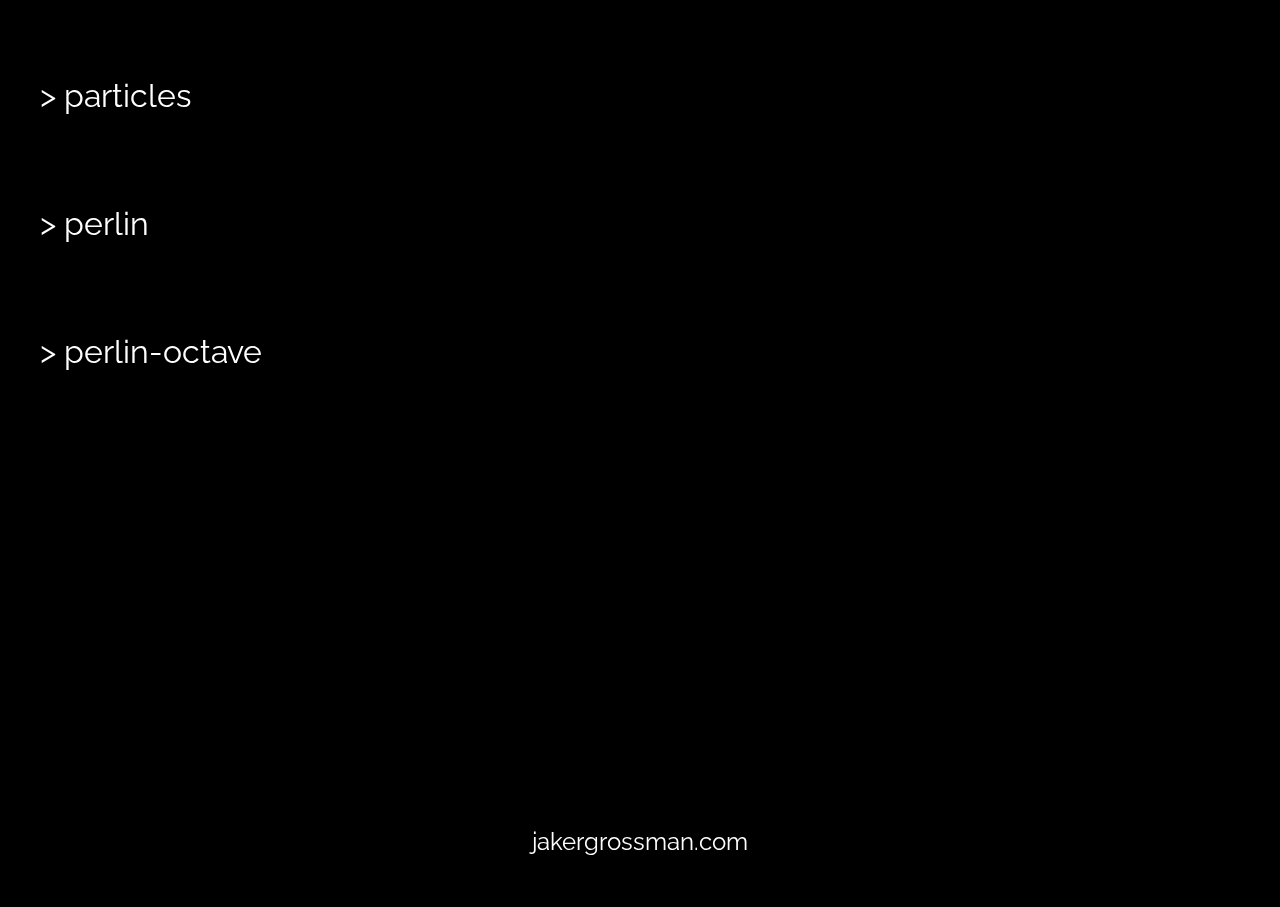
==== index.html @ 81896ce3 "create webl-playground landing page, add mobile to particles" ====
<!DOCTYPE html>
<html>
    <head>
        <script type="text/javascript" src="dep/chroma.js/chroma.min.js"></script>
        <script type="module" src="main.js"></script>
        <link rel="stylesheet" href="https://fonts.googleapis.com/css?family=Raleway">
        <link rel="stylesheet" href="style.css"/>
    </head>
    <body>
        <canvas id="screen"></canvas>
        <div id="content">
            <ul id="sidebar">
                <li>
                    <a href="particles/">particles</a>
                </li>
                <li>
                    <a href="perlin/">perlin</a>
                </li>
                <li>
                    <a href="perlin-octave/">perlin-octave</a>
                </li>
            </ul>
        </div>
        <div id="me">
            <a href="https://www.jakergrossman.com">jakergrossman.com</a>
        </div>
    </body>
</html>
---- style.css ----
body { 
    margin: 0;
    overflow: hidden;
    font-family: "Raleway", "monospace";
    font-size: 2rem;
    background-color: black;
}

@supports ((-webkit-backdrop-filter: none) or (backdrop-filter: none))  {
    content:before {
        width: 100vw;
        height: 100vh;
        z-index: 1;
        content: '';
        position: absolute;
        top: 0;
        left: 0;
        right: 0;
        bottom: 0;
        -webkit-backdrop-filter: blur(15px);
        backdrop-filter: blur(15px);
    }
}

canvas {
    display: absolute;
    height: 100vh;
    width: 100vw;
    top: 0;
    left: 0;
    z-index: -1;
}

#content {
    position: fixed;
    top: 0;
    left: 0;
    width: 100%;
    height: 100%;
    z-index: 100;
    -webkit-backdrop-filter: blur(15px);
    backdrop-filter: blur(15px);
}

@supports ((-webkit-backdrop-filter: none) or (backdrop-filter: none))  {
    #content:before {
        z-index: -1;
        content: '';
        position: absolute;
        top: 0;
        left: 0;
        right: 0;
        bottom: 0;
        backdrop-filter: blur(15px);
        border-radius: 15px;
    }
}

#sidebar {
    position: fixed;
    top: 0;
    left: 0;
}

li {
    list-style: none;
}

li:before {
    content: '\03E \020';
    color: white;
}

a {
    text-decoration: none;
    color: white;
    height: 100%;
    text-align: center;
    line-height: 4em;
}

a:hover {
    text-decoration: underline;
}

#me {
    position: absolute;
    width: 100%;
    bottom: 10px;
    text-align: center;
    z-index: 999;
}

#me a {
    text-align: center;
    font-size: 1.5rem;
}
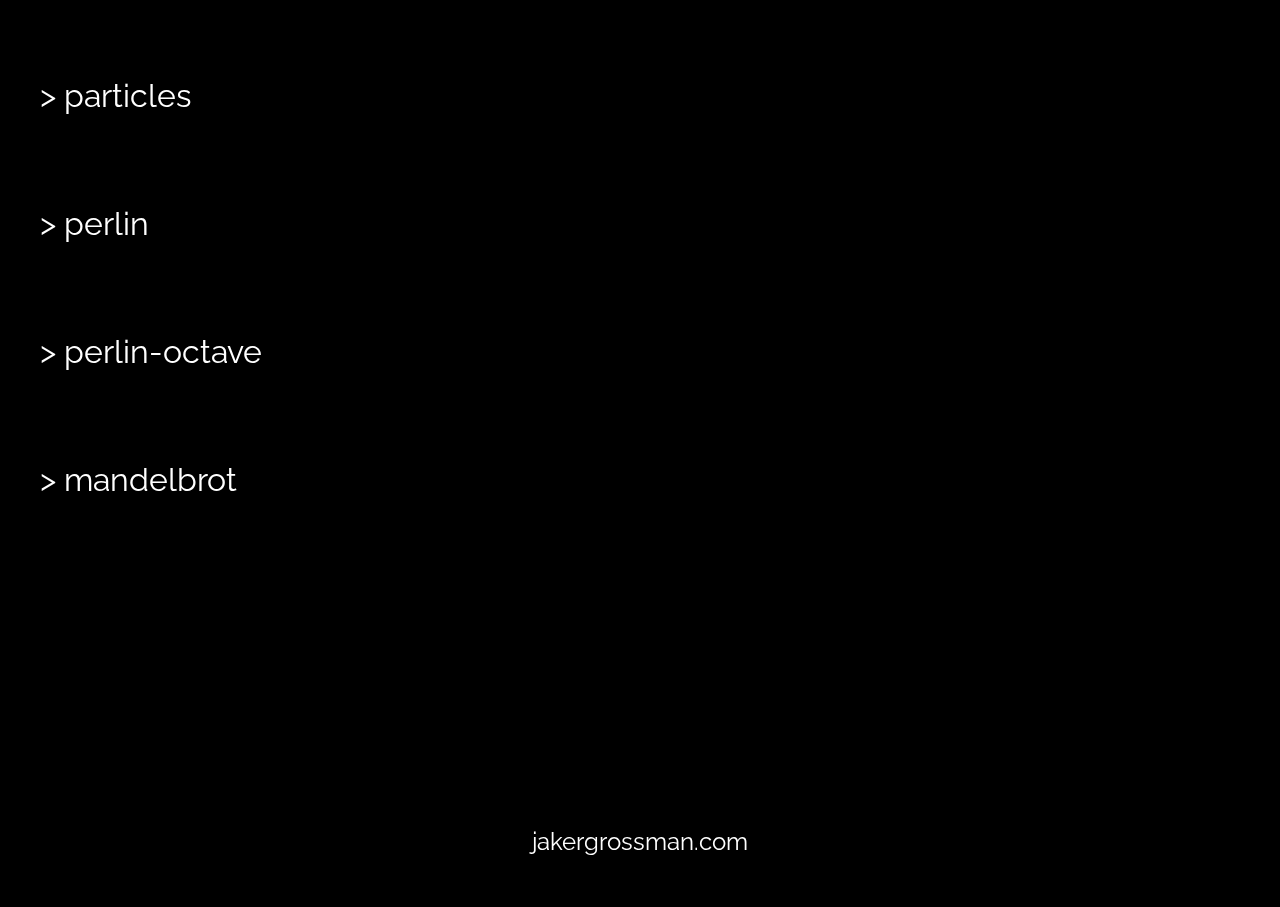
==== commit 631cbca3: "add mandelbrot" ====
--- a/index.html
+++ b/index.html
@@ -2,27 +2,30 @@
 <html>
     <head>
         <script type="text/javascript" src="dep/chroma.js/chroma.min.js"></script>
-        <script type="module" src="main.js"></script>
+        <script type="module" src="lines/main.js"></script>
         <link rel="stylesheet" href="https://fonts.googleapis.com/css?family=Raleway">
-        <link rel="stylesheet" href="style.css"/>
+        <link rel="stylesheet" href="lines/style.css"/>
     </head>
     <body>
         <canvas id="screen"></canvas>
         <div id="content">
             <ul id="sidebar">
                 <li>
-                    <a href="particles/">particles</a>
+                    <a class="underlined" href="particles/">particles</a>
                 </li>
                 <li>
-                    <a href="perlin/">perlin</a>
+                    <a class="underlined" href="perlin/">perlin</a>
                 </li>
                 <li>
-                    <a href="perlin-octave/">perlin-octave</a>
+                    <a class="underlined" href="perlin-octave/">perlin-octave</a>
+                </li>
+                <li>
+                    <a class="underlined" href="mandelbrot/">mandelbrot</a>
                 </li>
             </ul>
         </div>
         <div id="me">
-            <a href="https://www.jakergrossman.com">jakergrossman.com</a>
+            <a class="underlined" href="https://www.jakergrossman.com">jakergrossman.com</a>
         </div>
     </body>
 </html>
--- a/lines/style.css
+++ b/lines/style.css
@@ -0,0 +1,96 @@
+body { 
+    margin: 0;
+    overflow: hidden;
+    font-family: "Raleway", "monospace";
+    font-size: 2rem;
+    background-color: black;
+}
+
+.underlined {
+    transition: 0.2s ease-in-out;
+    text-decoration: underline;
+    text-decoration-color: transparent;
+    -moz-text-decoration-color: transparent;
+    -webkit-text-decoration-color: transparent;
+}
+
+.underlined:hover {
+    text-decoration-color: white;
+    -moz-text-decoration-color: white;
+    -webkit-text-decoration-color: white;
+}
+
+@supports ((-webkit-backdrop-filter: none) or (backdrop-filter: none))  {
+    content:before {
+        width: 100vw;
+        height: 100vh;
+        z-index: 1;
+        content: '';
+        position: absolute;
+        top: 0;
+        left: 0;
+        right: 0;
+        bottom: 0;
+        -webkit-backdrop-filter: blur(15px);
+        backdrop-filter: blur(15px);
+    }
+}
+
+canvas {
+    display: absolute;
+    height: 100vh;
+    width: 100vw;
+    top: 0;
+    left: 0;
+    z-index: -1;
+}
+
+#content {
+    position: fixed;
+    top: 0;
+    left: 0;
+    width: 100%;
+    height: 100%;
+    z-index: 100;
+    -webkit-backdrop-filter: blur(15px);
+    backdrop-filter: blur(15px);
+}
+
+#sidebar {
+    position: fixed;
+    top: 0;
+    left: 0;
+}
+
+li {
+    list-style: none;
+}
+
+li:before {
+    content: '\03E \020';
+    color: white;
+}
+
+a {
+    color: white;
+    height: 100%;
+    text-align: center;
+    line-height: 4em;
+}
+
+a:hover {
+    text-decoration: underline;
+}
+
+#me {
+    position: absolute;
+    width: 100%;
+    bottom: 10px;
+    text-align: center;
+    z-index: 999;
+}
+
+#me a {
+    text-align: center;
+    font-size: 1.5rem;
+}
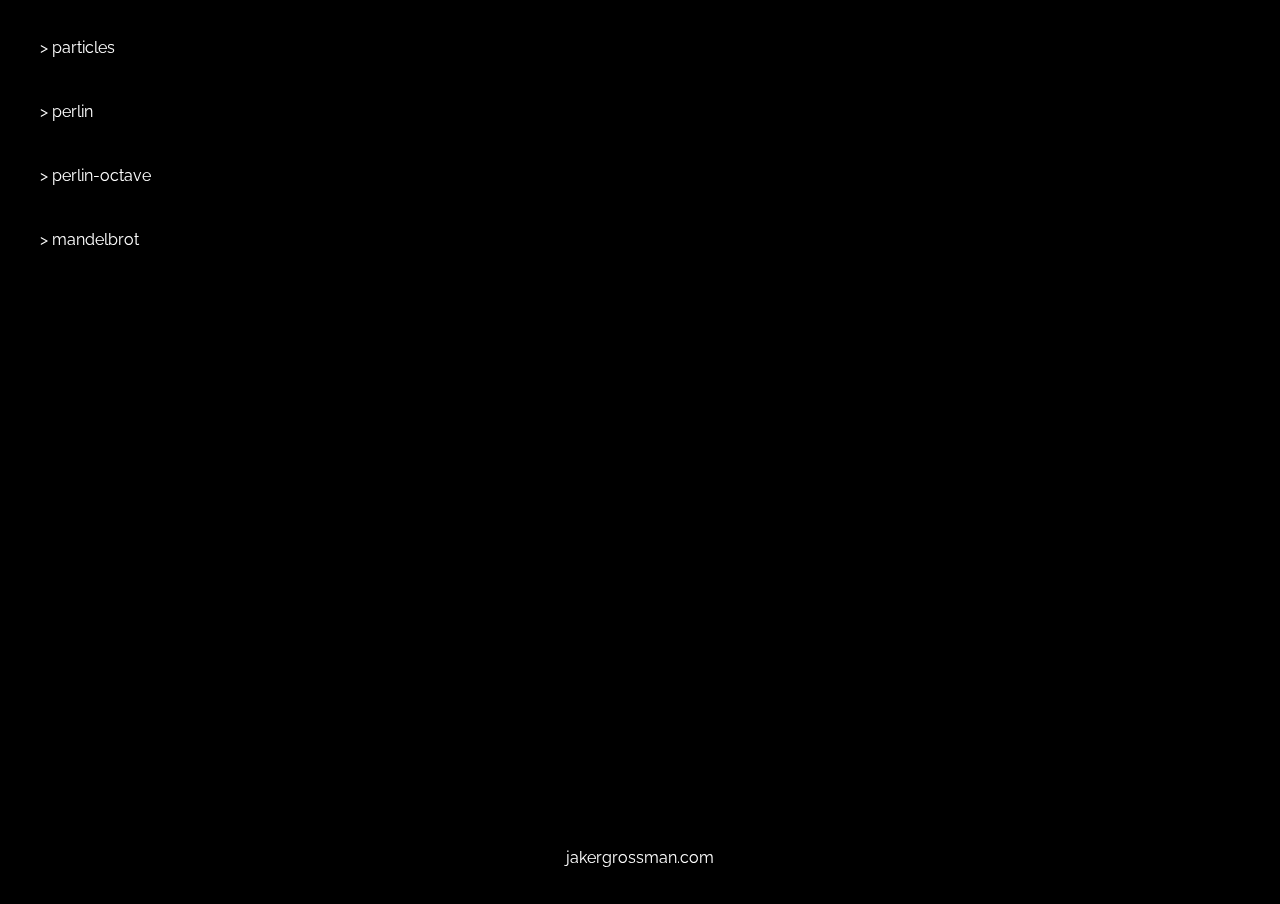
==== commit b8ca06ad: "cleaning and DRY" ====
--- a/index.html
+++ b/index.html
@@ -1,26 +1,28 @@
 <!DOCTYPE html>
 <html>
     <head>
+        <title>WebGL Playground</title>
+        <meta name="viewport" content="width=device-width, initial-scale=1.0, maximum-scale=1.0, user-scalable=no"/>
         <script type="text/javascript" src="dep/chroma.js/chroma.min.js"></script>
-        <script type="module" src="lines/main.js"></script>
+        <script type="module" src="demos/lines/main.js"></script>
         <link rel="stylesheet" href="https://fonts.googleapis.com/css?family=Raleway">
-        <link rel="stylesheet" href="lines/style.css"/>
+        <link rel="stylesheet" href="demos/lines/style.css"/>
     </head>
     <body>
         <canvas id="screen"></canvas>
         <div id="content">
             <ul id="sidebar">
                 <li>
-                    <a class="underlined" href="particles/">particles</a>
+                    <a class="underlined" href="demos/particles/">particles</a>
                 </li>
                 <li>
-                    <a class="underlined" href="perlin/">perlin</a>
+                    <a class="underlined" href="demos/perlin/">perlin</a>
                 </li>
                 <li>
-                    <a class="underlined" href="perlin-octave/">perlin-octave</a>
+                    <a class="underlined" href="demos/perlin-octave/">perlin-octave</a>
                 </li>
                 <li>
-                    <a class="underlined" href="mandelbrot/">mandelbrot</a>
+                    <a class="underlined" href="demos/mandelbrot/">mandelbrot</a>
                 </li>
             </ul>
         </div>
--- a/demos/lines/style.css
+++ b/demos/lines/style.css
@@ -0,0 +1,103 @@
+* {
+        -webkit-touch-callout: none;
+        -webkit-user-callout: none;
+        -webkit-user-select: none;
+        -webkit-user-drag: none;
+        -webkit-user-modify: none;
+        -webkit-highlight: none;
+}
+
+body { 
+    margin: 0;
+    overflow: hidden;
+    font-family: "Raleway", "monospace";
+    background-color: black;
+}
+
+.underlined {
+    transition: 0.2s ease-in-out;
+    text-decoration: underline;
+    text-decoration-color: transparent;
+    -moz-text-decoration-color: transparent;
+    -webkit-text-decoration-color: transparent;
+}
+
+.underlined:hover {
+    text-decoration-color: white;
+    -moz-text-decoration-color: white;
+    -webkit-text-decoration-color: white;
+}
+
+@supports ((-webkit-backdrop-filter: none) or (backdrop-filter: none))  {
+    content:before {
+        width: 100vw;
+        height: 100vh;
+        z-index: 1;
+        content: '';
+        position: absolute;
+        top: 0;
+        left: 0;
+        right: 0;
+        bottom: 0;
+        -webkit-backdrop-filter: blur(15px);
+        backdrop-filter: blur(15px);
+    }
+}
+
+canvas {
+    display: absolute;
+    height: 100vh;
+    width: 100vw;
+    top: 0;
+    left: 0;
+    z-index: -1;
+}
+
+#content {
+    position: fixed;
+    top: 0;
+    left: 0;
+    width: 100%;
+    height: 100%;
+    z-index: 100;
+    -webkit-backdrop-filter: blur(15px);
+    backdrop-filter: blur(15px);
+}
+
+#sidebar {
+    position: fixed;
+    top: 0;
+    left: 0;
+}
+
+li {
+    list-style: none;
+}
+
+li:before {
+    content: '\03E \020';
+    color: white;
+}
+
+a {
+    color: white;
+    height: 100%;
+    text-align: center;
+    line-height: 4em;
+}
+
+a:hover {
+    text-decoration: underline;
+}
+
+#me {
+    position: absolute;
+    width: 100%;
+    bottom: 10px;
+    text-align: center;
+    z-index: 999;
+}
+
+#me a {
+    text-align: center;
+}
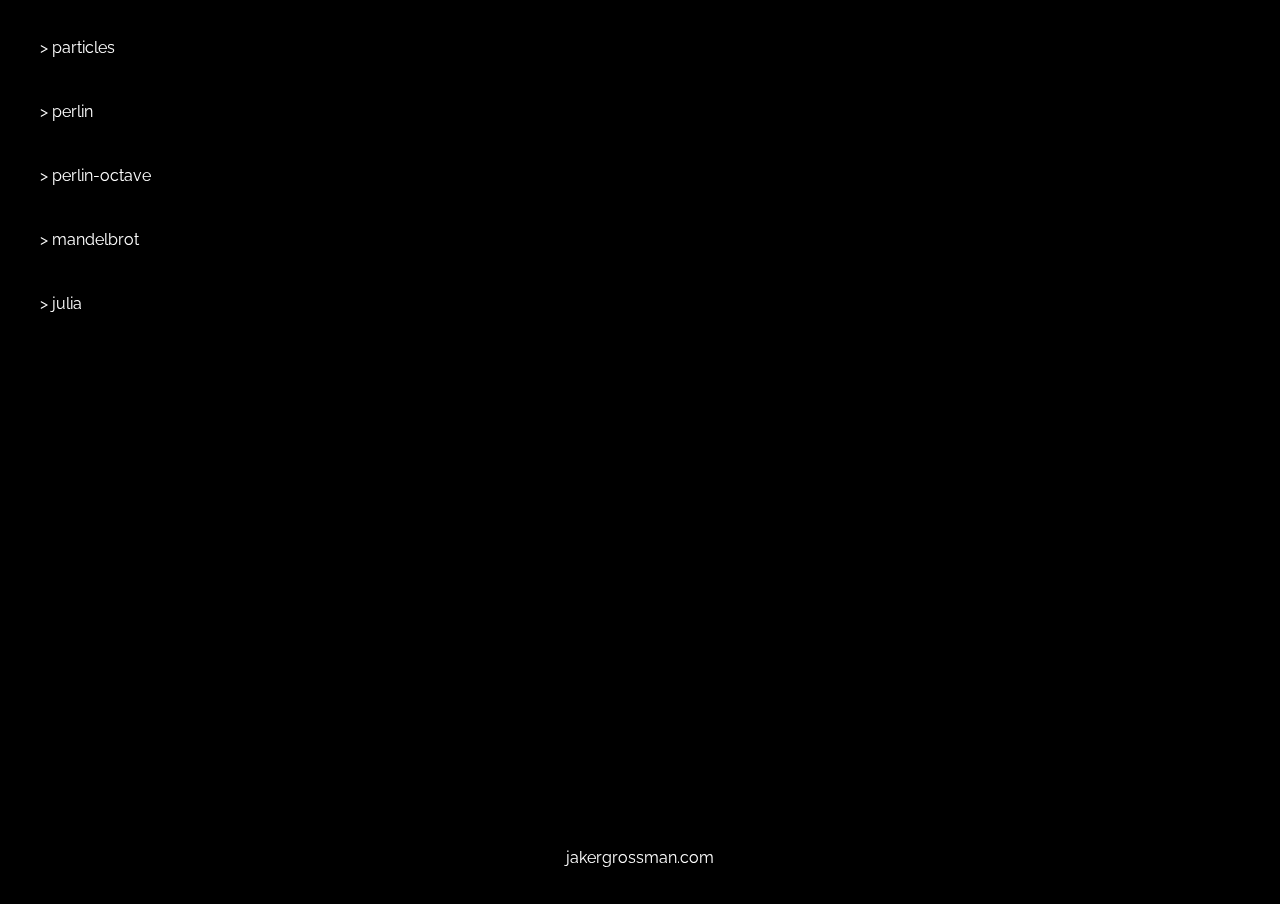
==== commit 6b5ca797: "add julia, interactive displays" ====
--- a/index.html
+++ b/index.html
@@ -24,6 +24,9 @@
                 <li>
                     <a class="underlined" href="demos/mandelbrot/">mandelbrot</a>
                 </li>
+                <li>
+                    <a class="underlined" href="demos/julia/">julia</a>
+                </li>
             </ul>
         </div>
         <div id="me">
